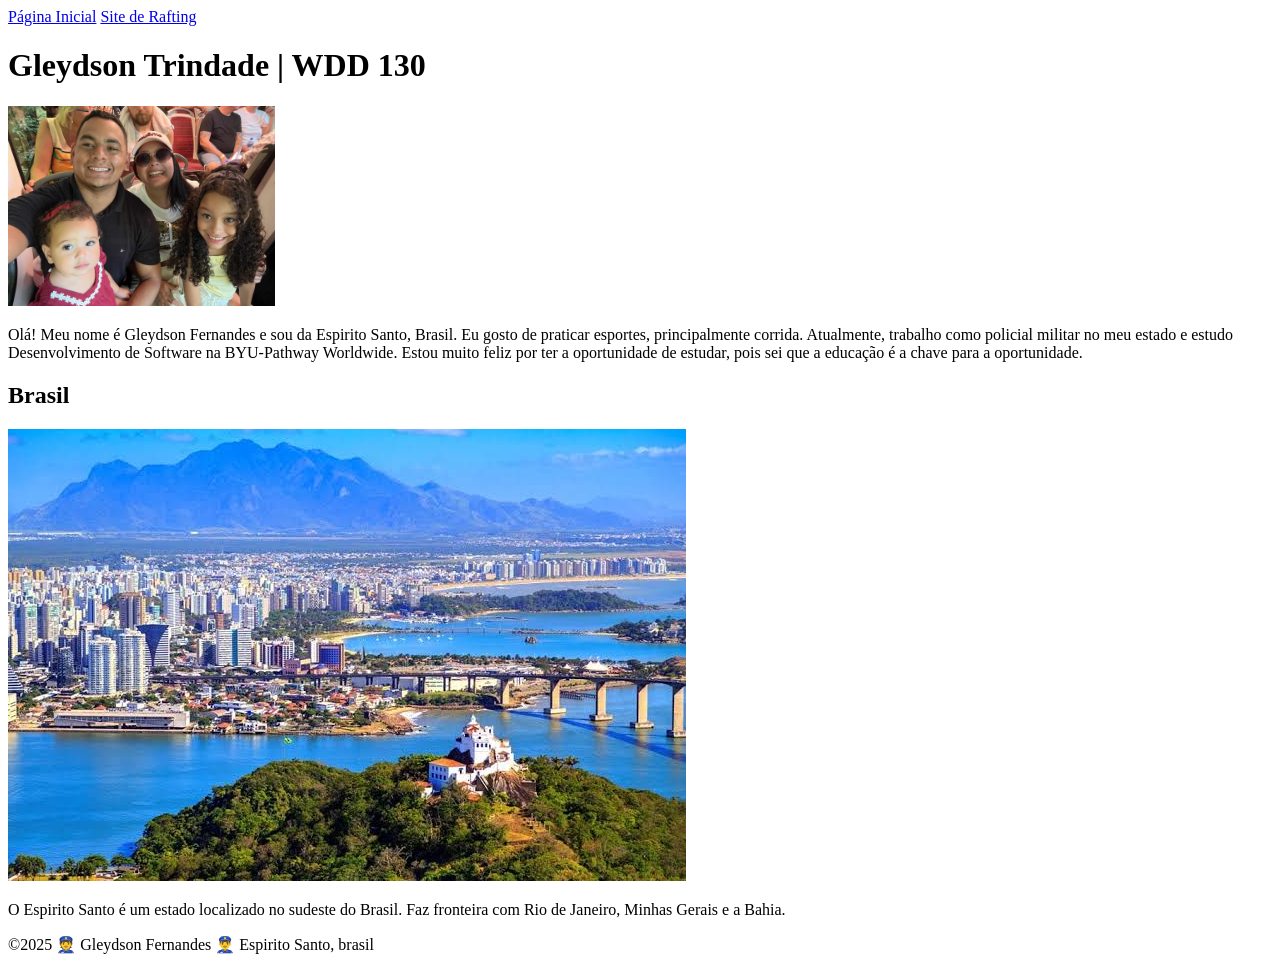
==== semana01/index.html @ 1a569581 ":wq" ====
<!DOCTYPE html>
<html lang="pt-BR">
<head>
    <meta charset="utf-8">
    <meta name="viewport" content="width=device-width,initial-scale=1.0">
    <title>Gleydson Fernandes | WDD 130</title>
    <meta name="description" content="Descreva sua pagina">
    <meta name="author" content="Gleydson Fernander">
</head>
<body>
    <header>
        <nav>
            <a href="#">Página Inicial</a>
            <a href="wwr/">Site de Rafting</a>
        </nav>
    </header>

    <main>
     
        <h1>Gleydson Trindade | WDD 130</h1>
        <img src="imagens/perfil.jpg" alt="Olá, meu nome é Gleydson Fernandes" height="200">
        <p>Olá! Meu nome é Gleydson Fernandes e sou da Espirito Santo, Brasil. Eu gosto de praticar esportes, principalmente corrida. Atualmente, trabalho como policial militar no meu estado e estudo Desenvolvimento de Software na BYU-Pathway Worldwide. Estou muito feliz por ter a oportunidade de estudar, pois sei que a educação é a chave para a oportunidade. </p>
    </main>
  
    <aside>
        <h2>Brasil</h2>
        <img src="imagens/espsan.jpeg" alt="Paisagem do Espirito Santo">
        <p> O Espirito Santo é um estado localizado no sudeste do Brasil. Faz fronteira com Rio de Janeiro, Minhas Gerais e a Bahia.</p>
    </aside>

    <footer>
        <p>©2025 👮 Gleydson Fernandes 👮‍♂️ Espirito Santo, brasil</p>
    </footer>
</body>
</html>
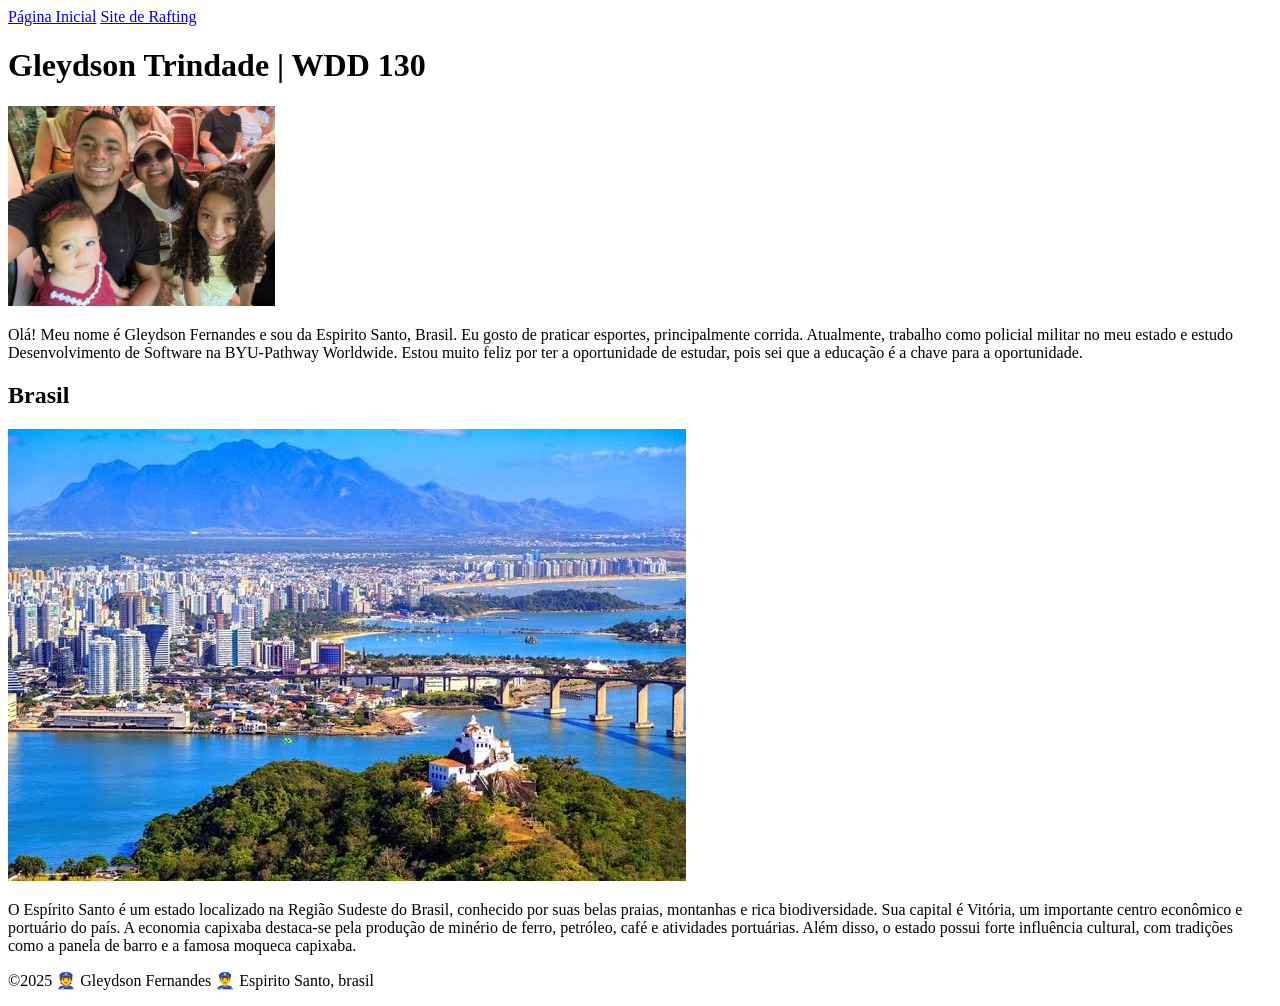
==== commit 94098be0: ":wq" ====
--- a/semana01/index.html
+++ b/semana01/index.html
@@ -25,7 +25,7 @@
     <aside>
         <h2>Brasil</h2>
         <img src="imagens/espsan.jpeg" alt="Paisagem do Espirito Santo">
-        <p> O Espirito Santo é um estado localizado no sudeste do Brasil. Faz fronteira com Rio de Janeiro, Minhas Gerais e a Bahia.</p>
+        <p> O Espírito Santo é um estado localizado na Região Sudeste do Brasil, conhecido por suas belas praias, montanhas e rica biodiversidade. Sua capital é Vitória, um importante centro econômico e portuário do país. A economia capixaba destaca-se pela produção de minério de ferro, petróleo, café e atividades portuárias. Além disso, o estado possui forte influência cultural, com tradições como a panela de barro e a famosa moqueca capixaba.</p>
     </aside>
 
     <footer>
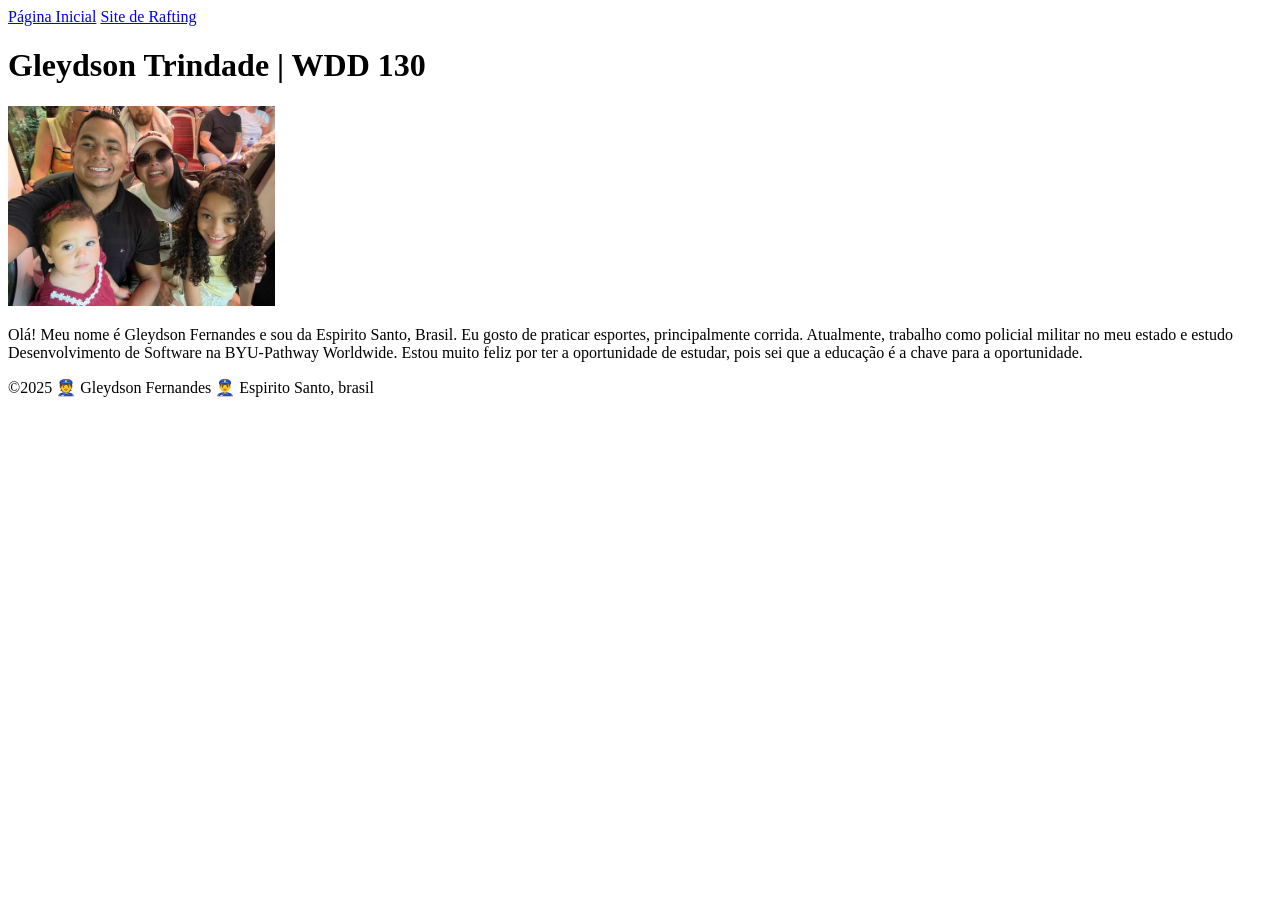
==== commit 5ff15bf4: ":wq" ====
--- a/semana01/index.html
+++ b/semana01/index.html
@@ -4,8 +4,6 @@
     <meta charset="utf-8">
     <meta name="viewport" content="width=device-width,initial-scale=1.0">
     <title>Gleydson Fernandes | WDD 130</title>
-    <meta name="description" content="Descreva sua pagina">
-    <meta name="author" content="Gleydson Fernander">
 </head>
 <body>
     <header>
@@ -22,11 +20,6 @@
         <p>Olá! Meu nome é Gleydson Fernandes e sou da Espirito Santo, Brasil. Eu gosto de praticar esportes, principalmente corrida. Atualmente, trabalho como policial militar no meu estado e estudo Desenvolvimento de Software na BYU-Pathway Worldwide. Estou muito feliz por ter a oportunidade de estudar, pois sei que a educação é a chave para a oportunidade. </p>
     </main>
   
-    <aside>
-        <h2>Brasil</h2>
-        <img src="imagens/espsan.jpeg" alt="Paisagem do Espirito Santo">
-        <p> O Espírito Santo é um estado localizado na Região Sudeste do Brasil, conhecido por suas belas praias, montanhas e rica biodiversidade. Sua capital é Vitória, um importante centro econômico e portuário do país. A economia capixaba destaca-se pela produção de minério de ferro, petróleo, café e atividades portuárias. Além disso, o estado possui forte influência cultural, com tradições como a panela de barro e a famosa moqueca capixaba.</p>
-    </aside>
 
     <footer>
         <p>©2025 👮 Gleydson Fernandes 👮‍♂️ Espirito Santo, brasil</p>
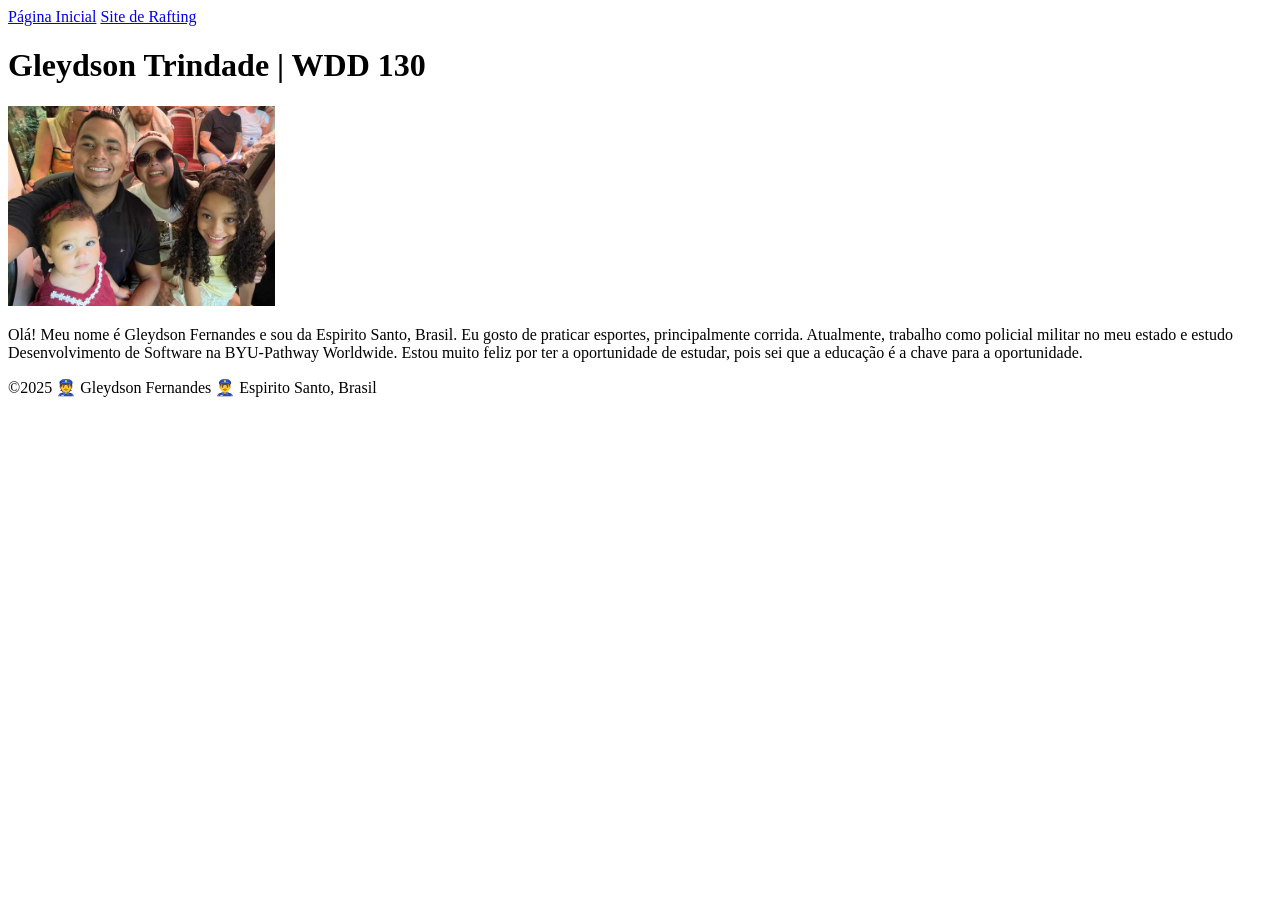
==== commit 01f6c90c: ":wq" ====
--- a/semana01/index.html
+++ b/semana01/index.html
@@ -22,7 +22,7 @@
   
 
     <footer>
-        <p>©2025 👮 Gleydson Fernandes 👮‍♂️ Espirito Santo, brasil</p>
+        <p>©2025 👮 Gleydson Fernandes 👮‍♂️ Espirito Santo, Brasil</p>
     </footer>
 </body>
 </html>
